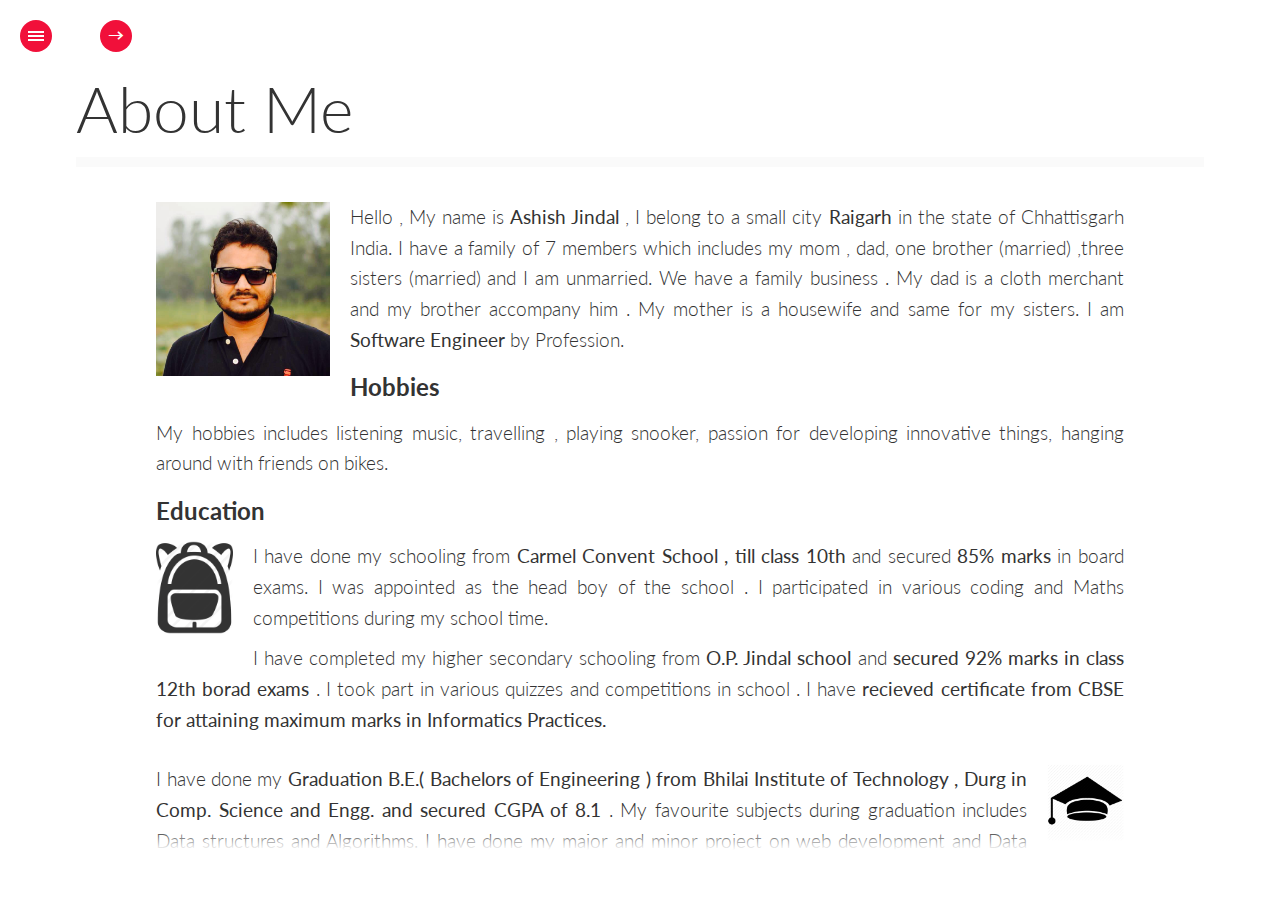
==== index.html @ b7b945cf "changes" ====
<!DOCTYPE html>
<html lang="en" class="no-js">

<head>
    <meta charset="UTF-8" />
    <meta http-equiv="X-UA-Compatible" content="IE=edge,chrome=1">
    <meta name="viewport" content="width=device-width, initial-scale=1.0">
    <title>Fullscreen Pageflip Layout with BookBlock</title>
    <meta name="description" content="Fullscreen Pageflip Layout with BookBlock" />
    <meta name="keywords" content="fullscreen pageflip, booklet, layout, bookblock, jquery plugin, flipboard layout, sidebar menu" />
    <meta name="author" content="Codrops" />
    <link rel="shortcut icon" href="../favicon.ico">
    <link rel="stylesheet" type="text/css" href="css/jquery.jscrollpane.custom.css" />
    <link rel="stylesheet" type="text/css" href="css/bookblock.css" />
    <link rel="stylesheet" type="text/css" href="css/custom.css" />
    <script src="js/modernizr.custom.79639.js"></script>
</head>

<body>
    <div id="container" class="container">
        <div class="menu-panel">
            <h3>Table of Contents</h3>
            <ul id="menu-toc" class="menu-toc">
                <li class="menu-toc-current"><a href="#item1">About Me</a></li>
                <li><a href="#item2">Technologies</a></li>
                <li><a href="#item3">Projects</a></li>
                <li><a href="#item4">Work Experience</a></li>
                <li><a href="#item5">Contact Me</a></li>
            </ul>
        </div>
        <div class="bb-custom-wrapper">
            <div id="bb-bookblock" class="bb-bookblock">
                <div class="bb-item" id="item1">
                    <div class="content">
                        <div class="scroller">
                            <h2>About Me</h2>
                            <p>
                                <img src="images/image.jpg" class="left-img" /> Hello , My name is <b>Ashish Jindal</b> , I belong to a small city <b>Raigarh</b> in the state of Chhattisgarh India. I have a family of 7 members which includes my mom , dad, one brother (married) ,three sisters (married) and I am unmarried. We have a family business . My dad is a cloth merchant and my brother accompany him . My mother is a housewife and same for my sisters. I am <b> Software Engineer </b> by Profession.
                            </p>
                            <h3>Hobbies</h3>
                            <p>My hobbies includes listening music, travelling , playing snooker, passion for developing innovative things, hanging around with friends on bikes.</p>
                            <h3>Education</h3>
                            <p><img src="images/school.png" class="left-img-small" /> I have done my schooling from <b>Carmel Convent School , till class 10th </b>and secured <b>85% marks </b> in board exams. I was appointed as the head boy of the school . I participated in various coding and Maths competitions during my school time.
                            </p>
                            <p>I have completed my higher secondary schooling from <b>O.P. Jindal school </b>and <b> secured 92% marks in class 12th borad exams </b>. I took part in various quizzes and competitions in school . I have <b> recieved certificate from CBSE for attaining maximum marks in Informatics Practices. </b></p>
                            <br />
                            <p>
                                <img src="images/graduation.png" class="right-img-small" /> I have done my <b>Graduation B.E.( Bachelors of Engineering ) from Bhilai Institute of Technology , Durg  in Comp. Science and Engg. and secured CGPA of 8.1 </b>. My favourite subjects during graduation includes Data structures and Algorithms. I have done my major and minor project on web development and Data Science .
                            </p>
                            <p>
                                <img src="images/icai.jpg" class="left-img-small" /> I have done <b>CA-IPCC from Institute of chartered Accountant of India and secured 60% marks </b> . I had a interest on dealing with financial things , so I completed this course parallely with my Graduation.
                            </p>
                        </div>
                    </div>
                </div>
                <div class="bb-item" id="item2">
                    <div class="content">
                        <div class="scroller">
                            <h2>Technologies</h2>
                            <h3>Front End Technologies</h3>
                            <p>
                                <img src="images/html5.png" class="left-img" /> Worked on new HTML5 elements and html api's like <b> Session Storage , Local Storage , Web Sockets , Geo Location api's </b> and many other things. After the advent of Javascript framework, there has been reduction in working in raw HTML5 .
                            </p>
                            <br />
                            <p>
                                <img src="images/css3.png" class="right-img" /> Clearly understanding of different <b> CSS layouts </b> . Worked on <b>Flex Model of CSS3 </b> and familiar with all its features and has a working knowledge of it. Familiar with almost all of the CSS properties and has a good knowledge to implement them in a effective manner. Worked with various <b> pre processor CSS like sass and less </b> . Good working knowledge of <b> Media queries  </b>. Good Hands on <b> Bootstrap . Properly understanding of Grid Structure in bootstrap .</b>
                            </p>
                            <br />
                            <p>
                                <img src="images/javascript.gif" class="left-img" /> I have very good working knowledge of Javascript . I have been working on various frameworks of Javascript like <b> Mithril js , React js ( Framework developed by Faceboook ) , Flux architecture , Angular js , Jquery , boostrap etc. I have very good knowledge of Javascript Design Patterns and Object Oriented Javascript . </b>
                            </p>
                            <br />
                            <p>
                                <img src="images/reactjs.png" class="right-img" />
                                <b> React </b>is very new <b> fast and robust </b>javascript framework , it is being developed and used at Facebook . It has very intelligent <b>auto redrawing system </b> which refreshes the DOM automatically . React comes in package with <b>Flux </b> , which is very good architecture for maintaining <b>large projects.</b>
                                <a href="https://facebook.github.io/react/" target="_blank">Click here to know more</a> .
                            </p>
                            <br>
                            <p>
                                <img src="images/mithril.png" class="left-img" />
                                <b> Mithril </b>is very new <b> fast and robust </b>javascript framework , which is fastest amongst all the frameworks and has a very small size .
                                <a href="http://mithril.js.org/" target="_blank">Click here to know more</a> . Done a lots of projects in this framework .
                            </p>
                            <p>
                                <img src="images/jquery.png" class="right-img" />
                                <b> Jquery </b> is Javascript library for commonly used features and may be used to extend the functionality by writing the reusable code in the form of <b>pluggins</b> . It has a very common useful javascript functions which makes our work very easy .
                            </p>
                            <br />
                            <p>
                                <b> Javascript Design Patterns </b> Design patterns are <b>reusable solutions to commonly occurring problems</b> in software design. They are both exciting and a fascinating topic to explore in any programming language. Design patterns also provide us a <b>common vocabulary to describe solutions</b>. This can be significantly simpler than describing syntax and semantics when we're attempting to convey a way of structuring a solution in code form to others. I have read a book on this , <a href="https://addyosmani.com/resources/essentialjsdesignpatterns/book/" target="_blank">Find it here</a> .
                            </p>
                             <p>
                                <img src="images/oojs.png" class="left-img" />
                                <b> OOJS </b>is a mechanism to implement OOP features in Javascript using the protyping model for making the code optimized and reusable , thereby making the performance smooth . Implemented OOJS in vanilla js and read a lot about it in Mozilla CDN . To find more <a href="https://developer.mozilla.org/en-US/docs/Web/JavaScript/Introduction_to_Object-Oriented_JavaScript" target="_blank">Click here</a> 
                            </p>
                            <br />
                            <p>
                                <img src="images/gulp.png" class="right-img" />
                                <b> Gulp </b> is used for automating the task like merging the js files , minifying the js files for production or copying files from one place to another like so. It is  a very handy tool for reducing the manual work and hence it increases efficiency.
                            </p>
                            <br />
                            <h3>Back End Technologies</h3>
                            <p>
                                <img src="images/rest.png" class="left-img" />
                                A working knowledge of implementing REST api's with the following technologies <b> Nodejs, Express , MYSQL </b>. I have an ability to write backend js in Express framework with the underlying database as MYSQL. I have also used many <b> node modules </b> which are used with Express framework to extend the functionality like <b> Mailing , Image Upload etc.</b>
                            </p>
                        </div>
                    </div>
                </div>
                <div class="bb-item" id="item3">
                    <div class="content">
                        <div class="scroller">
                            <h2>The honeymoon</h2>
                            <p>The origin of the honeymoon is not generally known.</p>
                            <p>The Saxons long and long ago got up the delightful occasion. Amongst the ancient Saxons and Teutons a beverage was made of honey and water, and sometimes flavored with mulberries. This drink was used especially at weddings and the after festivals. These festivals were kept up among the nobility sometimes for a month--"monath." The "hunig monath" was thus established, and the next moon after the marriage was called the honeymoon.
                            </p>
                            <p>Alaric, about the fifth century king of the Saxons and Western Goths, is said to have actually died on his wedding night from drinking too freely of the honeyed beverage,--at least he died before morning,--and it certainly would seem to be a charitable inference to draw, since he partook very deeply of the "festive drink." It was certainly a sweet oblivion, "yet it should be a warning to posterity, as showing that even bridegrooms may make too merry."</p>
                            <p>Dr. Blanchet recently read a paper before the Academy of Science, Paris, relative to some cases of "long sleep," or lethargic slumber. One of them related to a lady twenty years of age, who took a sleeping fit during her _honeymoon_, which lasted fifty days.</p>
                            <p>"During this long period a false front tooth had to be taken out in order to introduce milk and broth into her mouth. This was her only food; she remained motionless, insensible, and all her muscles were in a state of contraction. Her pulse was low, her breathing scarcely perceptible; there was no evacuation, no leanness; her complexion was florid and healthy. The other cases were exactly similar. Dr. Blanchet is of opinion that in such cases no stimulants or forced motion ought to be employed.</p>
                            <p>"The report did not say whether the husband was pleased or not with her long silence."</p>
                            <p>There is too much talk in the world about woman's "_jaw_." As for me, give me the woman who can _talk_; the faster and more sense the better.</p>
                            <p><em>From <a href="http://www.gutenberg.org/ebooks/41595" target="_blank">"The Funny Side of Physic"</a> by A. D. Crabtre</em></p>
                        </div>
                    </div>
                </div>
                <div class="bb-item" id="item4">
                    <div class="content">
                        <div class="scroller">
                            <h2>A drawing joke</h2>
                            <p>Several kings and great lords are made mention of as being particularly fond of using the lancet. Peter the Great of Russia was remarkably fond of witnessing dissections and surgical operations. He even used to carry a case of instruments in his pocket. He often visited the hospitals to witness capital operations, at times assisting in person, and was able to dissect properly, to bleed a patient, and extract a tooth as well as one of the faculty.</p>
                            <p>The pretty wife of one of the czar's valets had the following unpleasant experience of his skill. The husband of the "maid" accused her of flirting, and vowed revenge. The czar noticed the valet seated in the ante-room, looking forlorn, and asked the cause of his dejection. The wicked valet replied that his wife had a tooth which gave her great pain, keeping them both awake day and night, but would not have it drawn.</p>
                            <p>"Send her to me," said the czar.</p>
                            <p>The woman was brought, but persisted in affirming that her teeth were sound, and never ached. The valet alleged that this was always the way she did when the physician was called; therefore, in spite of her cries and remonstrances, the king ordered her husband to hold her head between his knees, when the czar drew out his instruments and instantly extracted the tooth designated by the husband, disregarding the cries of the unfortunate victim.
                            </p>
                            <p>In a few days the czar was informed that the thing was a put-up job by the jealous husband, in order to punish, if not mar the beauty of, his gallant wife, whereupon the instruments were again brought into requisition; and this time the naughty valet was the sufferer, to the extent of losing a sound and valuable tooth.</p>
                            <p><em>From <a href="http://www.gutenberg.org/ebooks/41595" target="_blank">"The Funny Side of Physic"</a> by A. D. Crabtre</em></p>
                        </div>
                    </div>
                </div>
                <div class="bb-item" id="item5">
                    <div class="content">
                        <div class="scroller">
                            <h2>Commencing practice</h2>
                            <p>From that excellent work, "Scenes in the Practice of a New York Surgeon," by Dr. E. H. Dixon, I copy, with some abbreviation, the following, which the author terms "Leaves from the Log-book of an Unfledged Æsculapian:"--</p>
                            <p>"In the year 1830 I was sent forth, like our long-suffering and much-abused prototype,--old father Noah's crow,--from the ark of safety, the old St. Duane Street College. I pitched my tent, and set up my trap, in what was then a fashionable up-town street.</p>
                            <p>"I hired a modest house, and had my arm-chair, my midnight couch, and my few books in my melancholy little office, and I confess that I now and then left an amputating-knife, or some other awful-looking instrument, on the table, to impress the poor women who came to me for advice.</p>
                            <p>"These little matters, although the 'Academy' would frown upon them, I considered quite pardonable. God knows I would willingly have adopted their most approved method of a splendid residence, and silver-mounted harnesses for my bays; but they were yet in dream-land, eating moonbeams, and my vicious little nag had nearly all this time to eat his oats and nurse his bad temper in his comfortable stable.</p>
                            <p>"In this miserable way I read over my old books, watered my rose-bushes,--sometimes with tears,--drank my tea and ate my toast, and occasionally listened to the complaint of an unfortunate Irish damsel, with her customary account of 'a pain in me side an' a flutterin' about me heart.' At rare intervals I ministered to some of her countrywomen in their fulfilment of the great command when placed in the Garden of Eden. (What a dirty place it would have been if inhabited by Irish women!)</p>
                            <p>"And thus I spent nearly a year without a single call to any person of character. I think I should have left in despair if it had not been for a lovely creature up the street. She was the wife of a distinguished fish merchant down town.</p>
                            <p>"This lovely woman was Mrs. Mackerel. I will explain how it was that I was summoned to her ladyship's mansion, and had the pleasure of seeing Mr. Mackerel, of the firm of 'Mackerel, Haddock &amp; Dun.'</p>
                            <p>"One bitter cold night in January, just as I was about to retire, a furious ring at the front door made me feel particularly amiable! A servant announced the sudden and alarming illness of Mrs. Mackerel, with the assurance that as the family physician was out of town, Mrs. M. would be obliged if I would immediately visit her. Accordingly, I soon found myself in the presence of the accomplished lady, having--I confess it--given my hair an extra touch as I entered the beautiful chamber.</p>
                            <p>"Mrs. Mackerel was not a bad-tempered lady; she was only a beautiful fool--nothing less, dear reader, or she would have never married old Mackerel. Her charms would have procured her a husband of at least a tolerable exterior. His physiognomy presented a remarkable resemblance to his namesake. Besides, he chewed and smoked, and the combination of the aroma of his favorite luxuries with the articles of his merchandise must have been most uncongenial to the curve of such lips and such nostrils as Mrs. Mackerel's.</p>
                            <p>"I was received by Mr. Mackerel in a manner that increased observation has since taught me is sufficiently indicative of the hysterical _finale_ of a domestic dialogue. He was not so obtuse as to let me directly into the true cause of his wife's nervous attack and his own collectedness, and yet he felt it would not answer to make too light of it before me.</p>
                            <p>"Mr. and Mrs. M. had just returned from a party. (The party must be the 'scape-goat'!) He assured me that as the lady was in the full enjoyment of health previously, he felt obliged to attribute the cause of her attack and speechless condition--for she spoke not one word, or gave a sign--to the dancing, heated room, and the supper.</p>
                            <p>"I was fully prepared to realize the powers of ice-cream, cake, oranges, chicken-salad, oysters, sugar-plums, punch, and champagne, and at one moment almost concluded to despatch a servant for an emetic of ipecac; but--I prudently avoided it. Aside from the improbability of excess of appetite through the portal of such a mouth, the lovely color of the cheeks and lips utterly forbade a conclusion favorable to Mr. Mackerel's solution of the cause.</p>
                            <p>"I placed my finger on her delicate and jewelled wrist. All seemed calm as the thought of an angel's breast!
                                <p>"I was nonplussed. 'Could any tumultuous passion ever have agitated that bosom so gently swelling in repose?'</p>
                                <p>"Mackerel's curious questions touching my sagacity as to his wife's condition received about as satisfactory a solution as do most questions put to me on the cause and treatment of diseases; and having tolerably befogged him with opinions, and lulled his suspicions to rest, by the apparent innocent answers to his leading questions, he arrived at the conclusion most desirable to him, viz., that I was a fool--a conviction quite necessary in some nervous cases....</p>
                                <p>"So pleased was Mr. M. with the soothing influences of my brief visit that he very courteously waited on me to the outside door, instead of ordering a servant to show me out, and astonished me by desiring me to call on the patient again in the morning.</p>
                                <p>"After my usual diversion of investigating 'a pain an' a flutterin' about me heart,' and an 'O, I'm kilt intirely,' I visited Mrs. Mackerel, and had the extreme pleasure of finding her quite composed, and in conversation with her fashionable friend, Mrs. Tiptape. The latter was the daughter of a 'retired milliner,' and had formed a desirable union with Tiptape, the eminent dry goods merchant. Fortunately--for she was a woman of influence--I passed the critical examination of Mrs. T. unscathed by her sharp black eyes, and, as the sequel will show, was considered by her 'quite an agreeable person.'</p>
                                <p>"Poor Mrs. Mackerel, notwithstanding her efforts to conceal it, had evidently received some cruel and stunning communication from her husband on the night of my summons; her agitated circulation during the fortnight of my attendance showed to my conviction some persistent and secret cause for her nervousness.</p>
                                <p>"One evening she assured me that she felt she should now rapidly recover, as Mr. Mackerel had concluded to take her to Saratoga. I, of course, acquiesced in the decision, though my previous opinion had not been asked. I took a final leave of the lovely woman, and the poor child soon departed for Saratoga.</p>
                                <p>"The ensuing week there was a sheriff's sale at Mackerel's residence. The day following the Mackerels' departure, Mr. Tiptape did me the honor to inquire after the health of my family; and a week later, Master Tiptape having fallen and bumped his dear nose on the floor, I had the felicity of soothing the anguish of his mamma in her magnificent _boudoir_, and holding to her lovely nose the smelling salts, and offering such consolation as her trying position required!"</p>
                                <p>Thus was commenced the practice of one of the first physicians of New York. The facts are avouched for. The names, of course, are manufactured, to cover the occupation of the parties. The doctor still lives, in the enjoyment of a lucrative and respectable practice, and the love and confidence of his numerous friends and patrons.</p>
                                <p>Quite as ludicrous scenes could be revealed by most physicians, if they would but take the time to think over their earlier efforts, and the various circumstances which were mainly instrumental in getting them into a respectable practice.</p>
                                <p><em>From <a href="http://www.gutenberg.org/ebooks/41595" target="_blank">"The Funny Side of Physic"</a> by A. D. Crabtre</em></p>
                        </div>
                    </div>
                </div>
            </div>
            <nav>
                <span id="bb-nav-prev">&larr;</span>
                <span id="bb-nav-next">&rarr;</span>
            </nav>
            <span id="tblcontents" class="menu-button">Table of Contents</span>
        </div>
    </div>
    <!-- /container -->
    <script src="http://ajax.googleapis.com/ajax/libs/jquery/1.8.3/jquery.min.js"></script>
    <script src="js/jquery.mousewheel.js"></script>
    <script src="js/jquery.jscrollpane.min.js"></script>
    <script src="js/jquerypp.custom.js"></script>
    <script src="js/jquery.bookblock.js"></script>
    <script src="js/page.js"></script>
    <script>
    $(function() {

        Page.init();

    });
    </script>
</body>

</html>
---- css/bookblock.css ----
/* Content Flip Style */
.bb-bookblock {
	width: 400px;
	height: 300px;
	position: relative;
	background: #fff;
	z-index: 100;
}

.bb-page {
	width: 50%;
	height: 100%;
	left: 50%;
	position: absolute;

	-webkit-transform-style: preserve-3d;
	-moz-transform-style: preserve-3d;
	-o-transform-style: preserve-3d;
	-ms-transform-style: preserve-3d;
	transform-style: preserve-3d;

	-webkit-transform-origin: left center;
	-moz-transform-origin: left center;
	-o-transform-origin: left center;
	-ms-transform-origin: left center;
	transform-origin: left center;
}

.bb-page > div,
.bb-outer,
.bb-content {
	position: absolute;
	height: 100%;
	top: 0;
	left: 0;
}

.bb-content {
	background: #fff;
}

.bb-inner {
	position: relative;
	width: 100%;
	height: 100%;
}

.bb-overlay, .bb-outer {
	-webkit-backface-visibility: hidden;
	-moz-backface-visibility: hidden;
	-o-backface-visibility: hidden;
	-ms-backface-visibility: hidden;
	backface-visibility: hidden;
}

.bb-page > div {
	width: 100%;
	-webkit-transform-style: preserve-3d;
	-moz-transform-style: preserve-3d;
	-o-transform-style: preserve-3d;
	-ms-transform-style: preserve-3d;
	transform-style: preserve-3d;

	-webkit-backface-visibility: hidden;
	-moz-backface-visibility: hidden;
	-o-backface-visibility: hidden;
	-ms-backface-visibility: hidden;
	backface-visibility: hidden;
}

.bb-back {
	-webkit-transform: rotateY(-180deg);
	-moz-transform: rotateY(-180deg);
	-o-transform: rotateY(-180deg);
	-ms-transform: rotateY(-180deg);
	transform: rotateY(-180deg);
}

.bb-outer {
	width: 100%;
	overflow: hidden;
	z-index: 999;
}

.bb-overlay, 
.bb-flipoverlay {
	background-color: rgba(0, 0, 0, 0.7);
	position: absolute;
	top: 0px;
	left: 0px;
	width: 100%;
	height: 100%;
	opacity: 0;
	z-index: 1000;
}

.bb-flipoverlay {
	background-color: rgba(0, 0, 0, 0.2);
}

.bb-bookblock > div.bb-page:first-child,
.bb-bookblock > div.bb-page:first-child .bb-back {
	-webkit-transform: rotateY(180deg);
	-moz-transform: rotateY(180deg);
	-o-transform: rotateY(180deg);
	-ms-transform: rotateY(180deg);
	transform: rotateY(180deg);
}

.js .bb-item {
	width: 100%;
	height: 100%;
	position: absolute;
	top: 0;
	left: 0;
	display: none;
	background: #fff;
}
---- css/custom.css ----
@import url(http://fonts.googleapis.com/css?family=Lato:300,400,700);
html {
    height: 100%;
}

*,
*:after,
*:before {
    -webkit-box-sizing: border-box;
    -moz-box-sizing: border-box;
    box-sizing: border-box;
    padding: 0;
    margin: 0;
}

body {
    font-family: 'Lato', Calibri, Arial, sans-serif;
    background: #fff;
    font-weight: 400;
    font-size: 100%;
    color: #333;
    height: 100%;
}

.js body {
    overflow: hidden;
}

a {
    color: #555;
    text-decoration: none;
    outline: none;
}

a:hover {
    color: #000;
}

.container,
.bb-custom-wrapper,
.bb-bookblock {
    width: 100%;
    height: 100%;
}

.container {
    position: relative;
    left: 0px;
    -webkit-transition: left 0.3s ease-in-out;
    -o-transition: left 0.3s ease-in-out;
    transition: left 0.3s ease-in-out;
}

.slideRight {
    left: 240px;
}

.no-js .container {
    padding-left: 240px;
}

.menu-panel {
    background: #f1103a;
    width: 240px;
    height: 100%;
    position: fixed;
    z-index: 1000;
    top: 0;
    left: 0;
    text-shadow: 0 1px 1px rgba(0, 0, 0, 0.1);
}

.js .menu-panel {
    position: absolute;
    left: -240px;
}

.menu-panel h3 {
    font-size: 1.8em;
    padding: 20px;
    font-weight: 300;
    color: #fff;
    box-shadow: inset 0 -1px 0 rgba(0, 0, 0, 0.05);
}

.menu-toc {
    list-style: none;
}

.menu-toc li a {
    display: block;
    color: #fff;
    font-size: 1.1em;
    line-height: 3.5;
    padding: 0 20px;
    cursor: pointer;
    background: #f1103a;
    border-bottom: 1px solid #dd1338;
}

.menu-toc li a:hover,
.menu-toc li.menu-toc-current a {
    background: #dd1338;
}

.menu-panel div {
    margin-top: 20px;
}

.menu-panel div a {
    text-transform: uppercase;
    font-size: 0.7em;
    line-height: 1;
    padding: 5px 20px;
    display: block;
    border: none;
    color: #bc0b0b;
    letter-spacing: 1px;
    font-weight: 800;
    text-shadow: 0 1px rgba(255, 255, 255, 0.2);
}

.menu-panel div a:hover {
    background: inherit;
    color: #fff;
    text-shadow: none;
}

.bb-custom-wrapper nav {
    top: 20px;
    left: 60px;
    position: absolute;
    z-index: 1000;
}

.bb-custom-wrapper nav span,
.menu-button {
    position: absolute;
    width: 32px;
    height: 32px;
    top: 0;
    left: 0;
    background: #f1103a;
    border-radius: 50%;
    color: #fff;
    line-height: 30px;
    text-align: center;
    speak: none;
    font-weight: bold;
    cursor: pointer;
}

.bb-custom-wrapper nav span:hover,
.menu-button:hover {
    background: #000;
}

.bb-custom-wrapper nav span:last-child {
    left: 40px;
}

.menu-button {
    z-index: 1000;
    left: 20px;
    top: 20px;
    text-indent: -9000px;
}

.menu-button:after {
    position: absolute;
    content: '';
    width: 50%;
    height: 2px;
    background: #fff;
    top: 50%;
    margin-top: -1px;
    left: 25%;
    box-shadow: 0 -4px #fff, 0 4px #fff;
}

.no-js .bb-custom-wrapper nav span,
.no-js .menu-button {
    display: none;
}

.js .content {
    position: absolute;
    top: 60px;
    left: 0;
    width: 100%;
    bottom: 50px;
    overflow: hidden;
    -webkit-font-smoothing: subpixel-antialiased;
}

.scroller {
    padding: 10px 5% 10px 5%;
}

.js .content:before,
.js .content:after {
    content: '';
    position: absolute;
    top: 0;
    left: 0;
    width: 100%;
    height: 20px;
    z-index: 100;
    pointer-events: none;
    background: -webkit-linear-gradient(top, rgba(255, 255, 255, 1) 0%, rgba(255, 255, 255, 0) 100%);
    background: -moz-linear-gradient(top, rgba(255, 255, 255, 1) 0%, rgba(255, 255, 255, 0) 100%);
    background: -o-linear-gradient(top, rgba(255, 255, 255, 1) 0%, rgba(255, 255, 255, 0) 100%);
    background: linear-gradient(to bottom, rgba(255, 255, 255, 1) 0%, rgba(255, 255, 255, 0) 100%);
}

.js .content:after {
    top: auto;
    bottom: 0;
    background: -webkit-linear-gradient(bottom, rgba(255, 255, 255, 1) 0%, rgba(255, 255, 255, 0) 100%);
    background: -moz-linear-gradient(bottom, rgba(255, 255, 255, 1) 0%, rgba(255, 255, 255, 0) 100%);
    background: -o-linear-gradient(bottom, rgba(255, 255, 255, 1) 0%, rgba(255, 255, 255, 0) 100%);
    background: linear-gradient(to top, rgba(255, 255, 255, 1) 0%, rgba(255, 255, 255, 0) 100%);
}

.content h2 {
    font-weight: 300;
    font-size: 4em;
    padding: 0 0 10px;
    color: #333;
    margin: 0 1% 40px;
    text-align: left;
    box-shadow: 0 10px 0 rgba(0, 0, 0, 0.02);
    text-shadow: 0 0 2px #fff;
}

.content h3{
    padding: 1%;
    padding-left: 8%;
    font-size: 1.5em;
}

.no-js .content h2 {
    padding: 40px 1% 20px;
}

.content p {
    font-size: 1.2em;
    line-height: 1.6;
    font-weight: 300;
    padding: 5px 8%;
    text-align: justify;
}

.content p .right-img {
    display: inline;
    max-width: 20%;
    float: right;
    padding-left: 20px;
    padding-bottom: 10px;
}

.content p .left-img {
    display: inline;
    max-width: 20%;
    float: left;
    padding-right: 20px;
    padding-bottom: 10px;
}

.content p .right-img-small {
    display: inline;
    max-width: 10%;
    float: right;
    padding-left: 20px;
    padding-bottom: 10px;
}

.content p .left-img-small {
    display: inline;
    max-width: 10%;
    float: left;
    padding-right: 20px;
    padding-bottom: 10px;
}

@media screen and (max-width: 800px) {
    .no-js .menu-panel {
        display: none;
    }
    .no-js .container {
        padding: 0;
    }
    .content p .right-img {
        max-width: 60%;
    }
    .content p .left-img {
        max-width: 60%;
    }
    .content p .right-img-small {
        max-width: 15%;
    }
    .content p .left-img-small {
        max-width: 15%;
    }
}

@media screen and (max-width: 400px) {
    .menu-panel,
    .content {
        font-size: 75%;
    }
    .content p .right-img {
        max-width: 100%;
        padding: 0px;
        padding-bottom: 10px;
    }
    .content p .left-img {
        max-width: 100%;
        padding: 0px;
        padding-bottom: 10px;
    }
     .content p .right-img-small {
        max-width: 30%;
    }
    .content p .left-img-small {
        max-width: 30%;
    }
}
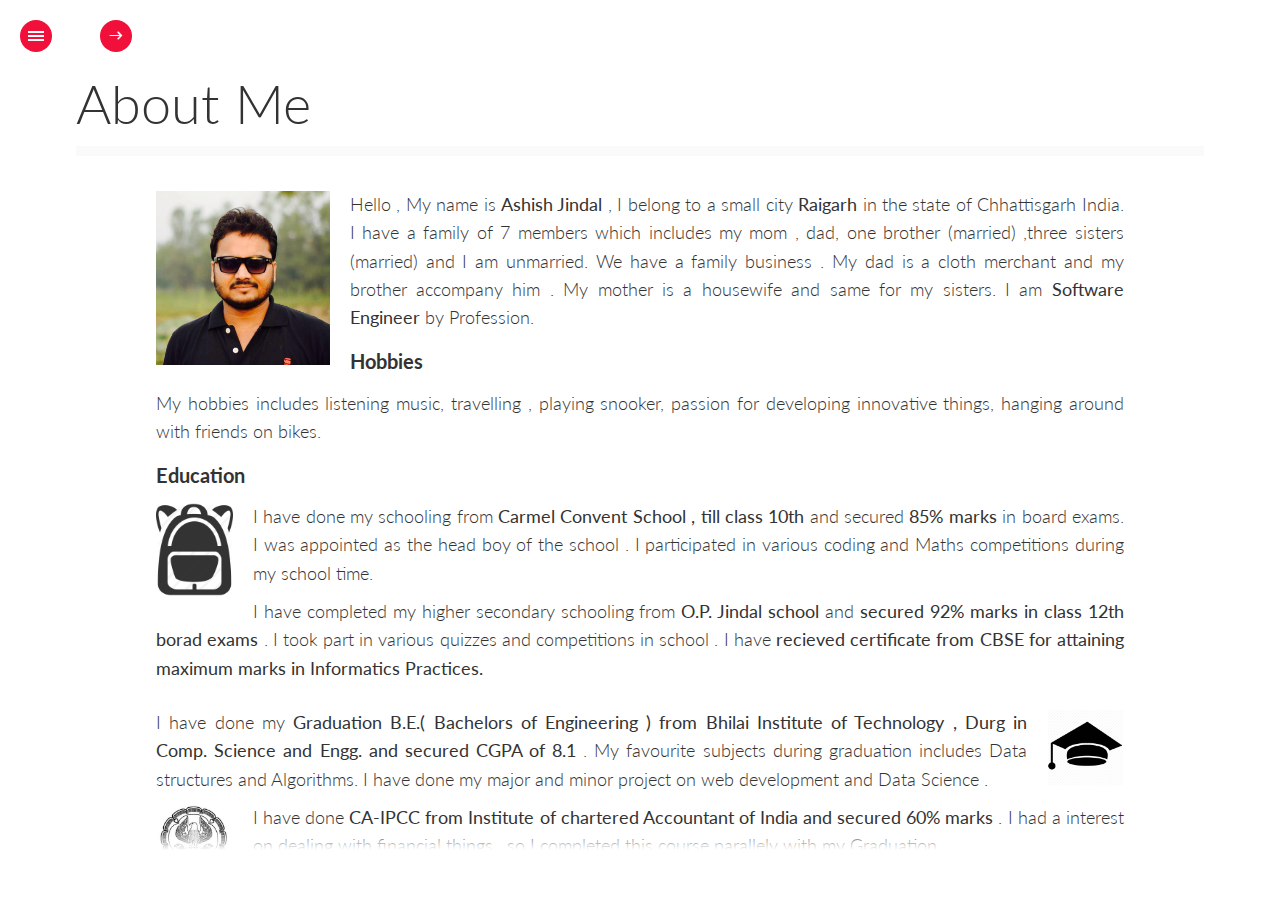
==== commit 38fd566d: "changes" ====
--- a/index.html
+++ b/index.html
@@ -5,15 +5,16 @@
     <meta charset="UTF-8" />
     <meta http-equiv="X-UA-Compatible" content="IE=edge,chrome=1">
     <meta name="viewport" content="width=device-width, initial-scale=1.0">
-    <title>Fullscreen Pageflip Layout with BookBlock</title>
-    <meta name="description" content="Fullscreen Pageflip Layout with BookBlock" />
-    <meta name="keywords" content="fullscreen pageflip, booklet, layout, bookblock, jquery plugin, flipboard layout, sidebar menu" />
+    <title>Ashish Jindal - Portfolio</title>
+    <meta name="description" content="Ashish Jindal Porfolio front end developer" />
+    <meta name="keywords" content="Ashish Jindal frontend javascript html css javascript jquery react developer nodejs express" />
     <meta name="author" content="Codrops" />
     <link rel="shortcut icon" href="../favicon.ico">
     <link rel="stylesheet" type="text/css" href="css/jquery.jscrollpane.custom.css" />
     <link rel="stylesheet" type="text/css" href="css/bookblock.css" />
     <link rel="stylesheet" type="text/css" href="css/custom.css" />
     <script src="js/modernizr.custom.79639.js"></script>
+    <script src="https://maps.googleapis.com/maps/api/js"></script>
 </head>
 
 <body>
@@ -23,9 +24,8 @@
             <ul id="menu-toc" class="menu-toc">
                 <li class="menu-toc-current"><a href="#item1">About Me</a></li>
                 <li><a href="#item2">Technologies</a></li>
-                <li><a href="#item3">Projects</a></li>
-                <li><a href="#item4">Work Experience</a></li>
-                <li><a href="#item5">Contact Me</a></li>
+                <li><a href="#item3">Work Experience</a></li>
+                <li><a href="#item4">Contact Me</a></li>
             </ul>
         </div>
         <div class="bb-custom-wrapper">
@@ -110,63 +110,42 @@
                 <div class="bb-item" id="item3">
                     <div class="content">
                         <div class="scroller">
-                            <h2>The honeymoon</h2>
-                            <p>The origin of the honeymoon is not generally known.</p>
-                            <p>The Saxons long and long ago got up the delightful occasion. Amongst the ancient Saxons and Teutons a beverage was made of honey and water, and sometimes flavored with mulberries. This drink was used especially at weddings and the after festivals. These festivals were kept up among the nobility sometimes for a month--"monath." The "hunig monath" was thus established, and the next moon after the marriage was called the honeymoon.
+                            <h2>Work Exp ( 3.5 Years )</h2>
+                            <p>
+                            <img src="images/logo.png" class="left-img" />
+                            Currently working in Grey Orange <b>Robotics</b> as <b>Front end developer</b> 
+                            .Worked on most of the awesome web technologies and done multiple projects like creation of <b>Dashboards, Kiosks , Operator Panels , Camera Positioning System etc.</b> which one can get in a Robotics industry only. You can find more info about the company <a href="http://www.greyorange.com/" target="_blank"> here</a>. 
                             </p>
-                            <p>Alaric, about the fifth century king of the Saxons and Western Goths, is said to have actually died on his wedding night from drinking too freely of the honeyed beverage,--at least he died before morning,--and it certainly would seem to be a charitable inference to draw, since he partook very deeply of the "festive drink." It was certainly a sweet oblivion, "yet it should be a warning to posterity, as showing that even bridegrooms may make too merry."</p>
-                            <p>Dr. Blanchet recently read a paper before the Academy of Science, Paris, relative to some cases of "long sleep," or lethargic slumber. One of them related to a lady twenty years of age, who took a sleeping fit during her _honeymoon_, which lasted fifty days.</p>
-                            <p>"During this long period a false front tooth had to be taken out in order to introduce milk and broth into her mouth. This was her only food; she remained motionless, insensible, and all her muscles were in a state of contraction. Her pulse was low, her breathing scarcely perceptible; there was no evacuation, no leanness; her complexion was florid and healthy. The other cases were exactly similar. Dr. Blanchet is of opinion that in such cases no stimulants or forced motion ought to be employed.</p>
-                            <p>"The report did not say whether the husband was pleased or not with her long silence."</p>
-                            <p>There is too much talk in the world about woman's "_jaw_." As for me, give me the woman who can _talk_; the faster and more sense the better.</p>
-                            <p><em>From <a href="http://www.gutenberg.org/ebooks/41595" target="_blank">"The Funny Side of Physic"</a> by A. D. Crabtre</em></p>
+                            <h3> Some of the Project Glimpse </h3>
+                            <p>
+                            <img src="images/sorter.png" class="project-img" />
+                            This project is <b> Sorter Management System </b> , You can find more info about the sorter <a href="http://www.greyorange.com/" target="_blank"> here</a> , This project is used to manage all the sorters installed by Grey orange across the world through a single point . This is role based Dashboard , the user who has got specific features , can only access those features . A person can configure the live sorter from this dashboard. He can build the sorter in the GUI . He can access the live shipments from this dashboard. He can create a database query from this dashboard and can access data. He can do the monitoring using the graph .
+                            <img src="images/sorter2.png" class="project-img" />The underlying Technology in this dashboard are <b>HTML, CSS , JS , Mithril JS , JQuery , AM Charts </b> . 
+                            </p>
+                            <p>
+                            <img src="images/tcs.png" class="left-img" />
+                            Worked on Tata consultancy services  as <b>web developer</b> for their product called <b>TCS Bancs</b> . It is a banking application , and I was working in securties processing . It is a web based product with its underlying backend in Java . I was mainly concentrated on the front end part . This product is in existence from 1998 and almost all the big banking client around the world are associated with it .You can find more info about the company <a href="http://www.tcs.com/" target="_blank"> here</a>.
+                            </p>
                         </div>
                     </div>
                 </div>
                 <div class="bb-item" id="item4">
                     <div class="content">
                         <div class="scroller">
-                            <h2>A drawing joke</h2>
-                            <p>Several kings and great lords are made mention of as being particularly fond of using the lancet. Peter the Great of Russia was remarkably fond of witnessing dissections and surgical operations. He even used to carry a case of instruments in his pocket. He often visited the hospitals to witness capital operations, at times assisting in person, and was able to dissect properly, to bleed a patient, and extract a tooth as well as one of the faculty.</p>
-                            <p>The pretty wife of one of the czar's valets had the following unpleasant experience of his skill. The husband of the "maid" accused her of flirting, and vowed revenge. The czar noticed the valet seated in the ante-room, looking forlorn, and asked the cause of his dejection. The wicked valet replied that his wife had a tooth which gave her great pain, keeping them both awake day and night, but would not have it drawn.</p>
-                            <p>"Send her to me," said the czar.</p>
-                            <p>The woman was brought, but persisted in affirming that her teeth were sound, and never ached. The valet alleged that this was always the way she did when the physician was called; therefore, in spite of her cries and remonstrances, the king ordered her husband to hold her head between his knees, when the czar drew out his instruments and instantly extracted the tooth designated by the husband, disregarding the cries of the unfortunate victim.
+                            <h2>Contact Me</h2>
+                            <p>
+                                You can contact me for the work related query or any other offers at the below mentioned contact details
                             </p>
-                            <p>In a few days the czar was informed that the thing was a put-up job by the jealous husband, in order to punish, if not mar the beauty of, his gallant wife, whereupon the instruments were again brought into requisition; and this time the naughty valet was the sufferer, to the extent of losing a sound and valuable tooth.</p>
-                            <p><em>From <a href="http://www.gutenberg.org/ebooks/41595" target="_blank">"The Funny Side of Physic"</a> by A. D. Crabtre</em></p>
+                            <p>
+                              I am currently located in <b>Gurgaon , India </b> . You can contact me at the following email address and phone number .
+                              <h3><a href="mailto:jindalhackerrank@gmail.com" target="_top">jindalhackerrank@gmail.com</a></h3>
+                              <h3><a href="tel:+919582223889">+91-9582223889</a></h3>
+                              <div id="map"></div>
+                            </p>
                         </div>
                     </div>
                 </div>
-                <div class="bb-item" id="item5">
-                    <div class="content">
-                        <div class="scroller">
-                            <h2>Commencing practice</h2>
-                            <p>From that excellent work, "Scenes in the Practice of a New York Surgeon," by Dr. E. H. Dixon, I copy, with some abbreviation, the following, which the author terms "Leaves from the Log-book of an Unfledged Æsculapian:"--</p>
-                            <p>"In the year 1830 I was sent forth, like our long-suffering and much-abused prototype,--old father Noah's crow,--from the ark of safety, the old St. Duane Street College. I pitched my tent, and set up my trap, in what was then a fashionable up-town street.</p>
-                            <p>"I hired a modest house, and had my arm-chair, my midnight couch, and my few books in my melancholy little office, and I confess that I now and then left an amputating-knife, or some other awful-looking instrument, on the table, to impress the poor women who came to me for advice.</p>
-                            <p>"These little matters, although the 'Academy' would frown upon them, I considered quite pardonable. God knows I would willingly have adopted their most approved method of a splendid residence, and silver-mounted harnesses for my bays; but they were yet in dream-land, eating moonbeams, and my vicious little nag had nearly all this time to eat his oats and nurse his bad temper in his comfortable stable.</p>
-                            <p>"In this miserable way I read over my old books, watered my rose-bushes,--sometimes with tears,--drank my tea and ate my toast, and occasionally listened to the complaint of an unfortunate Irish damsel, with her customary account of 'a pain in me side an' a flutterin' about me heart.' At rare intervals I ministered to some of her countrywomen in their fulfilment of the great command when placed in the Garden of Eden. (What a dirty place it would have been if inhabited by Irish women!)</p>
-                            <p>"And thus I spent nearly a year without a single call to any person of character. I think I should have left in despair if it had not been for a lovely creature up the street. She was the wife of a distinguished fish merchant down town.</p>
-                            <p>"This lovely woman was Mrs. Mackerel. I will explain how it was that I was summoned to her ladyship's mansion, and had the pleasure of seeing Mr. Mackerel, of the firm of 'Mackerel, Haddock &amp; Dun.'</p>
-                            <p>"One bitter cold night in January, just as I was about to retire, a furious ring at the front door made me feel particularly amiable! A servant announced the sudden and alarming illness of Mrs. Mackerel, with the assurance that as the family physician was out of town, Mrs. M. would be obliged if I would immediately visit her. Accordingly, I soon found myself in the presence of the accomplished lady, having--I confess it--given my hair an extra touch as I entered the beautiful chamber.</p>
-                            <p>"Mrs. Mackerel was not a bad-tempered lady; she was only a beautiful fool--nothing less, dear reader, or she would have never married old Mackerel. Her charms would have procured her a husband of at least a tolerable exterior. His physiognomy presented a remarkable resemblance to his namesake. Besides, he chewed and smoked, and the combination of the aroma of his favorite luxuries with the articles of his merchandise must have been most uncongenial to the curve of such lips and such nostrils as Mrs. Mackerel's.</p>
-                            <p>"I was received by Mr. Mackerel in a manner that increased observation has since taught me is sufficiently indicative of the hysterical _finale_ of a domestic dialogue. He was not so obtuse as to let me directly into the true cause of his wife's nervous attack and his own collectedness, and yet he felt it would not answer to make too light of it before me.</p>
-                            <p>"Mr. and Mrs. M. had just returned from a party. (The party must be the 'scape-goat'!) He assured me that as the lady was in the full enjoyment of health previously, he felt obliged to attribute the cause of her attack and speechless condition--for she spoke not one word, or gave a sign--to the dancing, heated room, and the supper.</p>
-                            <p>"I was fully prepared to realize the powers of ice-cream, cake, oranges, chicken-salad, oysters, sugar-plums, punch, and champagne, and at one moment almost concluded to despatch a servant for an emetic of ipecac; but--I prudently avoided it. Aside from the improbability of excess of appetite through the portal of such a mouth, the lovely color of the cheeks and lips utterly forbade a conclusion favorable to Mr. Mackerel's solution of the cause.</p>
-                            <p>"I placed my finger on her delicate and jewelled wrist. All seemed calm as the thought of an angel's breast!
-                                <p>"I was nonplussed. 'Could any tumultuous passion ever have agitated that bosom so gently swelling in repose?'</p>
-                                <p>"Mackerel's curious questions touching my sagacity as to his wife's condition received about as satisfactory a solution as do most questions put to me on the cause and treatment of diseases; and having tolerably befogged him with opinions, and lulled his suspicions to rest, by the apparent innocent answers to his leading questions, he arrived at the conclusion most desirable to him, viz., that I was a fool--a conviction quite necessary in some nervous cases....</p>
-                                <p>"So pleased was Mr. M. with the soothing influences of my brief visit that he very courteously waited on me to the outside door, instead of ordering a servant to show me out, and astonished me by desiring me to call on the patient again in the morning.</p>
-                                <p>"After my usual diversion of investigating 'a pain an' a flutterin' about me heart,' and an 'O, I'm kilt intirely,' I visited Mrs. Mackerel, and had the extreme pleasure of finding her quite composed, and in conversation with her fashionable friend, Mrs. Tiptape. The latter was the daughter of a 'retired milliner,' and had formed a desirable union with Tiptape, the eminent dry goods merchant. Fortunately--for she was a woman of influence--I passed the critical examination of Mrs. T. unscathed by her sharp black eyes, and, as the sequel will show, was considered by her 'quite an agreeable person.'</p>
-                                <p>"Poor Mrs. Mackerel, notwithstanding her efforts to conceal it, had evidently received some cruel and stunning communication from her husband on the night of my summons; her agitated circulation during the fortnight of my attendance showed to my conviction some persistent and secret cause for her nervousness.</p>
-                                <p>"One evening she assured me that she felt she should now rapidly recover, as Mr. Mackerel had concluded to take her to Saratoga. I, of course, acquiesced in the decision, though my previous opinion had not been asked. I took a final leave of the lovely woman, and the poor child soon departed for Saratoga.</p>
-                                <p>"The ensuing week there was a sheriff's sale at Mackerel's residence. The day following the Mackerels' departure, Mr. Tiptape did me the honor to inquire after the health of my family; and a week later, Master Tiptape having fallen and bumped his dear nose on the floor, I had the felicity of soothing the anguish of his mamma in her magnificent _boudoir_, and holding to her lovely nose the smelling salts, and offering such consolation as her trying position required!"</p>
-                                <p>Thus was commenced the practice of one of the first physicians of New York. The facts are avouched for. The names, of course, are manufactured, to cover the occupation of the parties. The doctor still lives, in the enjoyment of a lucrative and respectable practice, and the love and confidence of his numerous friends and patrons.</p>
-                                <p>Quite as ludicrous scenes could be revealed by most physicians, if they would but take the time to think over their earlier efforts, and the various circumstances which were mainly instrumental in getting them into a respectable practice.</p>
-                                <p><em>From <a href="http://www.gutenberg.org/ebooks/41595" target="_blank">"The Funny Side of Physic"</a> by A. D. Crabtre</em></p>
-                        </div>
-                    </div>
-                </div>
+                
             </div>
             <nav>
                 <span id="bb-nav-prev">&larr;</span>
@@ -189,6 +168,18 @@
 
     });
     </script>
+    <script>
+      function initialize() {
+        var mapCanvas = document.getElementById('map');
+        var mapOptions = {
+          center: new google.maps.LatLng(28.625773, 77.081071),
+          zoom: 8,
+          mapTypeId: google.maps.MapTypeId.ROADMAP
+        }
+        var map = new google.maps.Map(mapCanvas, mapOptions)
+      }
+      google.maps.event.addDomListener(window, 'load', initialize);
+    </script>
 </body>
 
 </html>--- a/css/custom.css
+++ b/css/custom.css
@@ -17,7 +17,7 @@
     font-family: 'Lato', Calibri, Arial, sans-serif;
     background: #fff;
     font-weight: 400;
-    font-size: 100%;
+    font-size: 85%;
     color: #333;
     height: 100%;
 }
@@ -25,6 +25,14 @@
 .js body {
     overflow: hidden;
 }
+
+#map {
+        margin-left: 8%;
+        margin-right: 8%;
+        max-width: 300px;
+        height: 300px;
+        width: 100%;
+      }
 
 a {
     color: #555;
@@ -244,7 +252,7 @@
 }
 
 .content p {
-    font-size: 1.2em;
+    font-size: 1.3em;
     line-height: 1.6;
     font-weight: 300;
     padding: 5px 8%;
@@ -267,6 +275,15 @@
     padding-bottom: 10px;
 }
 
+.content p .project-img {
+    display: inline;
+    max-width: 70%;
+    float: left;
+    padding-right: 20px;
+    padding-bottom: 10px;
+}
+
+
 .content p .right-img-small {
     display: inline;
     max-width: 10%;
@@ -295,6 +312,9 @@
     }
     .content p .left-img {
         max-width: 60%;
+    }
+    .content p .project-img {
+        max-width: 100%;
     }
     .content p .right-img-small {
         max-width: 15%;
@@ -319,6 +339,9 @@
         padding: 0px;
         padding-bottom: 10px;
     }
+    .content p .project-img {
+        max-width: 100%;
+    }
      .content p .right-img-small {
         max-width: 30%;
     }
